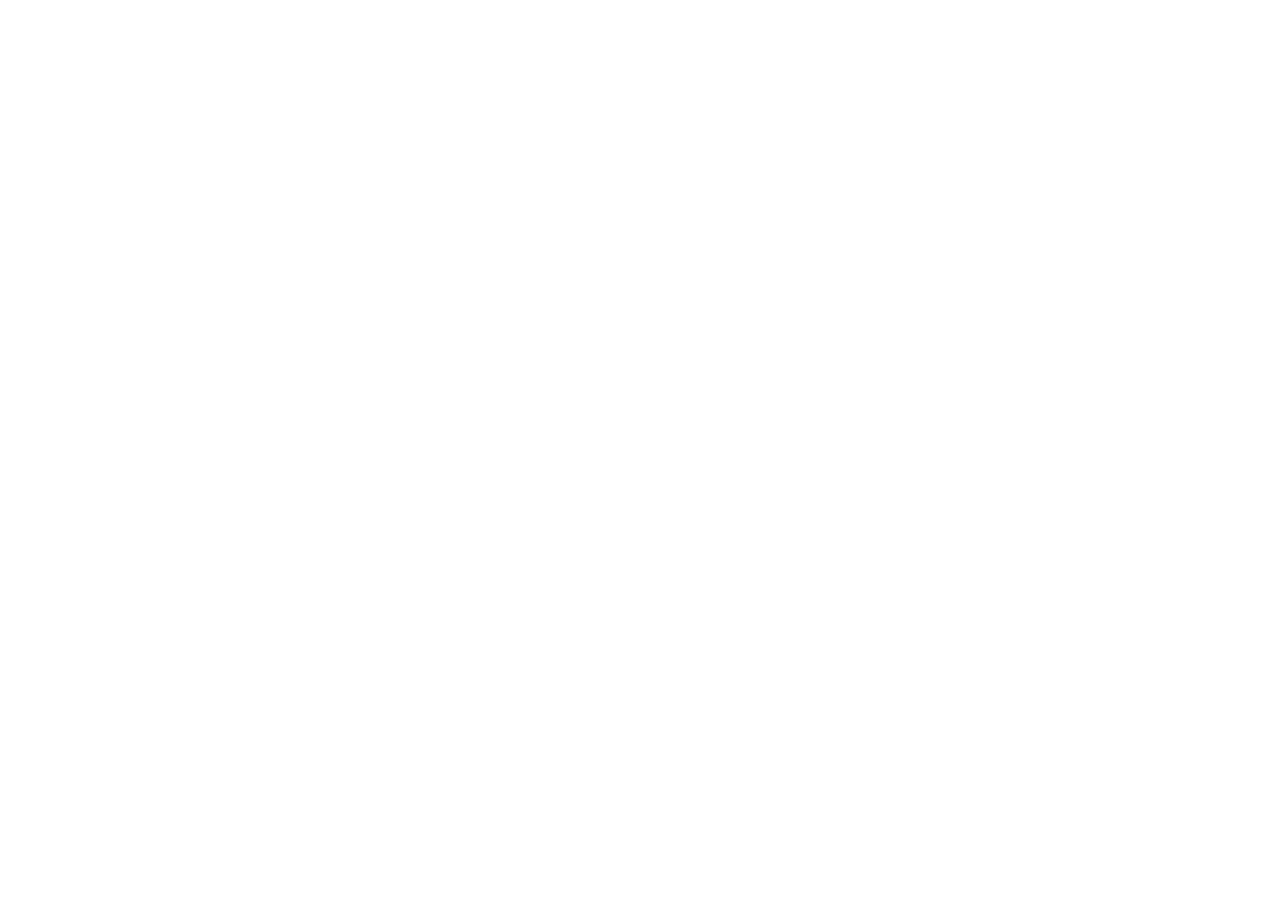
==== Gatos.html @ c58fa211 "actividad1" ====
<!DOCTYPE html>
<html lang="en">
<head>
    <meta charset="UTF-8">
    <meta name="viewport" content="width=device-width, initial-scale=1.0">
    <title>Ayuda a peludos - Gatos</title>
</head>
<link rel="stylesheet" href="assets/css/Style.css">
<body class="gatos">

    
</body>
</html>
---- assets/css/Style.css ----
.cuerpo{
    background: url(../img/back.jpg);
    background-size: auto;
}
h1.titulo{
    text-transform: uppercase;
    text-align: center;
    background-color: black;
    color: white;
    margin-top:auto;
    border-radius: 10px;
    padding: 10px;
    width: 50%; 
    margin: 0 auto;
}
p.resumen{
  text-align: center;
  background: rgba(5, 7, 12,0.75);
  color: white;
}

h2.subtitulo{
    text-align: center;
    background-color: black;
    color: white;
    width: 40%; 
    margin: 0 auto;
    border-radius: 10px;
    text-transform: uppercase;
}

h2.subtitulo2{
    text-align: center;
    background-color: black;
    color: white;
    width: 40%; 
    margin: 0 auto;
    border-radius: 10px;
    text-transform: uppercase;
    
}

div.cargo{

    text-align:left;
    background-color: black;
    width: 40%; 
    margin: 0 auto;
    color: white;
    border-radius: 10px;


}
ol.link{
    text-align:center;
    background-color: black;
    width: 40%; 
    margin: 0 auto;
    color: white;

    border-radius: 10px;
}

figure.botones{

    text-align: left;
}

.container {
    width: 44%; 
    margin: 0 auto; 
    text-align: center;
  }
figure.gatoto{
    background: rgba(5, 7, 12,0.75);
    display: flex ;
    text-align: left;
    width: 20%; 
    margin: 0 auto;
    border-radius: 10px;

}

div.boton1{
    background: rgba(5, 7, 12,0.75);
    display: flex;
    text-align: center;
    justify-content: center;
    width: 20%; 
    margin: 0 auto;
    border-radius: 10px;

}
div.boton2{
    background: rgba(5, 7, 12,0.75);
    display: flex;
    text-align: center;
    justify-content: center;
    width: 20%; 
    margin: 0 auto;
    border-radius: 10px;

}
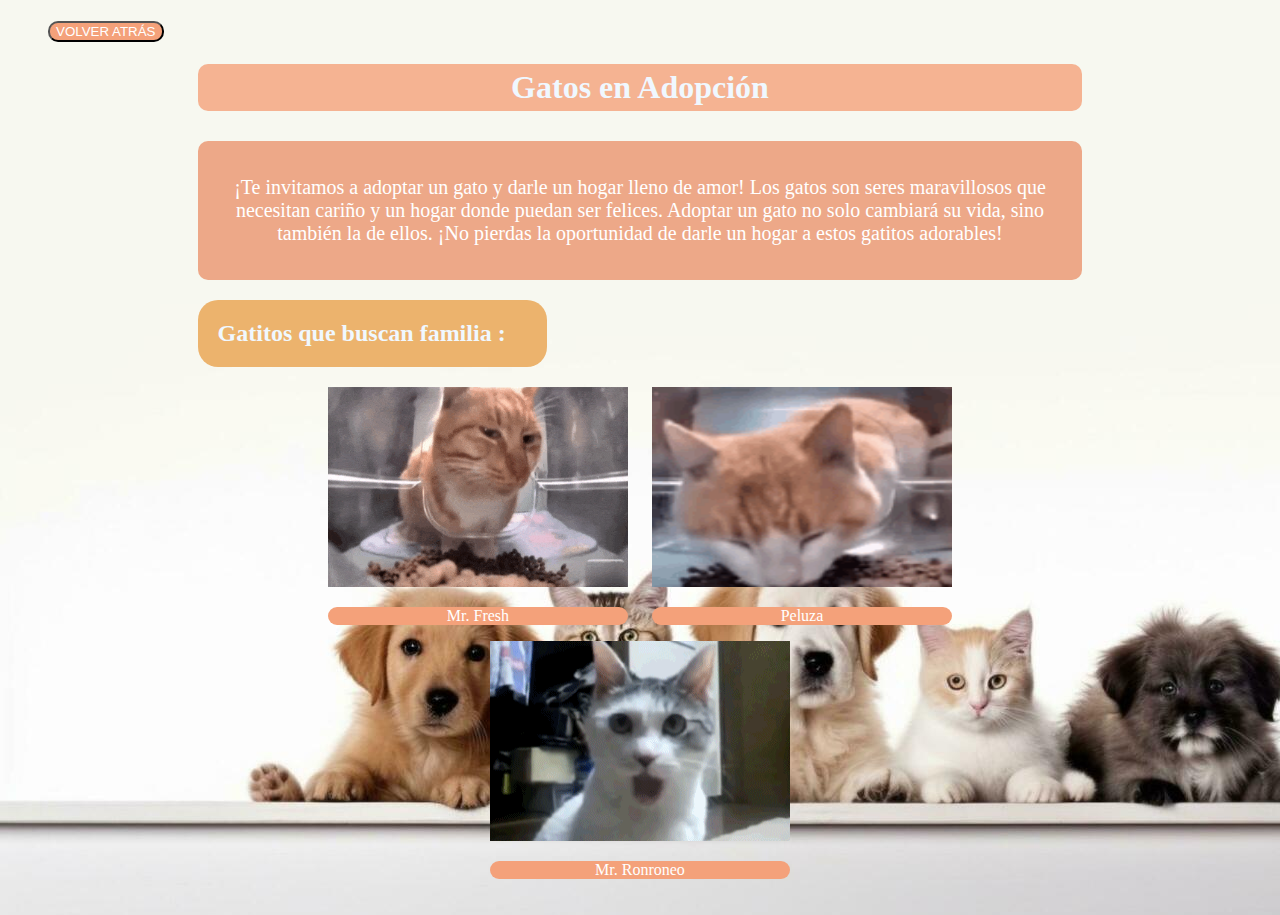
==== commit 6da944c3: "hechopormati" ====
--- a/Gatos.html
+++ b/Gatos.html
@@ -1,13 +1,55 @@
 <!DOCTYPE html>
-<html lang="en">
+<html lang="es">
 <head>
     <meta charset="UTF-8">
     <meta name="viewport" content="width=device-width, initial-scale=1.0">
-    <title>Ayuda a peludos - Gatos</title>
+    <title>Gatos en Adopción</title>
+    <link rel="stylesheet" href="./assets/css/StyleGatos.css">
 </head>
-<link rel="stylesheet" href="assets/css/Style.css">
-<body class="gatos">
+<body class="body_gatos">
 
-    
+
+    <figure>
+        <div>
+            <h1>
+               <button style="display: flex;  background-color: rgb(244, 161, 122); border-radius: 10px;">
+                <a style="color: white; text-decoration: none; text-transform: uppercase" href="javascript:history.back()"> Volver Atrás</a>
+               </button> 
+            </h1>
+        </div>
+    </figure>
+
+
+
+    <div class="container">
+        <h1 class="titulo_gatos">Gatos en Adopción</h1>
+        <div class="introduccion_gatos">
+            <p>¡Te invitamos a adoptar un gato y darle un hogar lleno de amor!
+                Los gatos son seres maravillosos que necesitan cariño y un hogar donde puedan ser felices. Adoptar un gato no solo cambiará su vida, sino también la de ellos.
+                ¡No pierdas la oportunidad de darle un hogar a estos gatitos adorables!</p>
+        </div>
+        <h2 class="titulo2">Gatitos que buscan familia :</h2>
+        <div class="contenedor2">
+            <figure>
+                <a style="text-decoration: none; color: white; "  href="WEB-gato1.html">
+                    <img src="./assets/img/mr-fresh.gift.gif" alt="Mr. Fresh">
+                    <p style="text-align: center; background-color: rgb(244, 161, 122); border-radius: 10px; ;">Mr. Fresh</p>
+                </a>
+            </figure>
+            <figure>
+                <a style="text-decoration: none; color: white;" href="WEB-gato2.html">
+                    <img src="./assets/img/gatocomiendo.gif" alt="Peluza">
+                    <p style="text-align: center; background-color: rgb(244, 161, 122); border-radius: 10px; ;">Peluza</p>
+                </a>
+            </figure>
+            <figure>
+                <a style="text-decoration: none; color: white; " href="WEB-gato3.html">
+                    <img src="./assets/img/gatoboca.gift.gif" alt="Mr. Ronroneo">
+                    <p style="text-align: center; background-color: rgb(244, 161, 122); border-radius: 10px; ;" >Mr. Ronroneo</p>
+                </a>
+            </figure>
+        </div>
+    </div>
 </body>
-</html>+</html>
+
--- a/assets/css/StyleGatos.css
+++ b/assets/css/StyleGatos.css
@@ -0,0 +1,67 @@
+.body_gatos {
+    background: url(../img/ai-generated-backdrop-with-pictures-of-cute-pets-puppies-and-kittens-sitting-together-on-a-white-background-free-photo.jpg);
+} 
+
+.titulo_gatos {
+    text-align: center;
+    background-color: rgba(244, 161, 122, 0.8); /* Reducir la opacidad */
+    color: aliceblue;
+    border-radius: 10px; /* Reducir el radio del borde */
+    padding: 5px 10px; /* Reducir el tamaño del borde */
+    margin-top: 20px;
+}
+
+.container {
+    width: 70%;
+    margin: 0 auto;
+    text-align: center;
+}
+
+.introduccion_gatos {
+    text-align: center;
+    background-color: rgb(237, 168, 136); 
+    color: white;
+    border-radius: 10px; 
+    padding: 15px; 
+    margin-top: 30px;
+    font-size: 20px; 
+}
+    
+
+.titulo2 {
+    display: flex;
+    text-align: left;
+    padding: 20px;
+    border-radius: 20px;
+    background-color: rgb(236, 179, 109);
+    color: aliceblue;
+    width: 35%;
+  
+}
+
+
+
+.contenedor2 {
+    text-align: center; 
+    margin: 20px auto;
+}
+
+.contenedor2 figure {
+    display: inline-block;
+    margin: 0 10px; 
+    max-width: 300px; 
+}
+
+.contenedor2 figure img {
+    width: 300px; 
+    height: 200px; 
+}
+
+.descripciongato1 {
+    width: 70%; /* Ancho de la descripción */
+    margin: 20px auto; /* Margen superior e inferior */
+    font-size: 18px; /* Tamaño de fuente más grande */
+    background-color: rgba(240, 180, 152, 0.614); /* Fondo de la descripción */
+    padding: 20px; /* Espaciado interno */
+    border-radius: 20px; /* Borde redondeado */
+}
